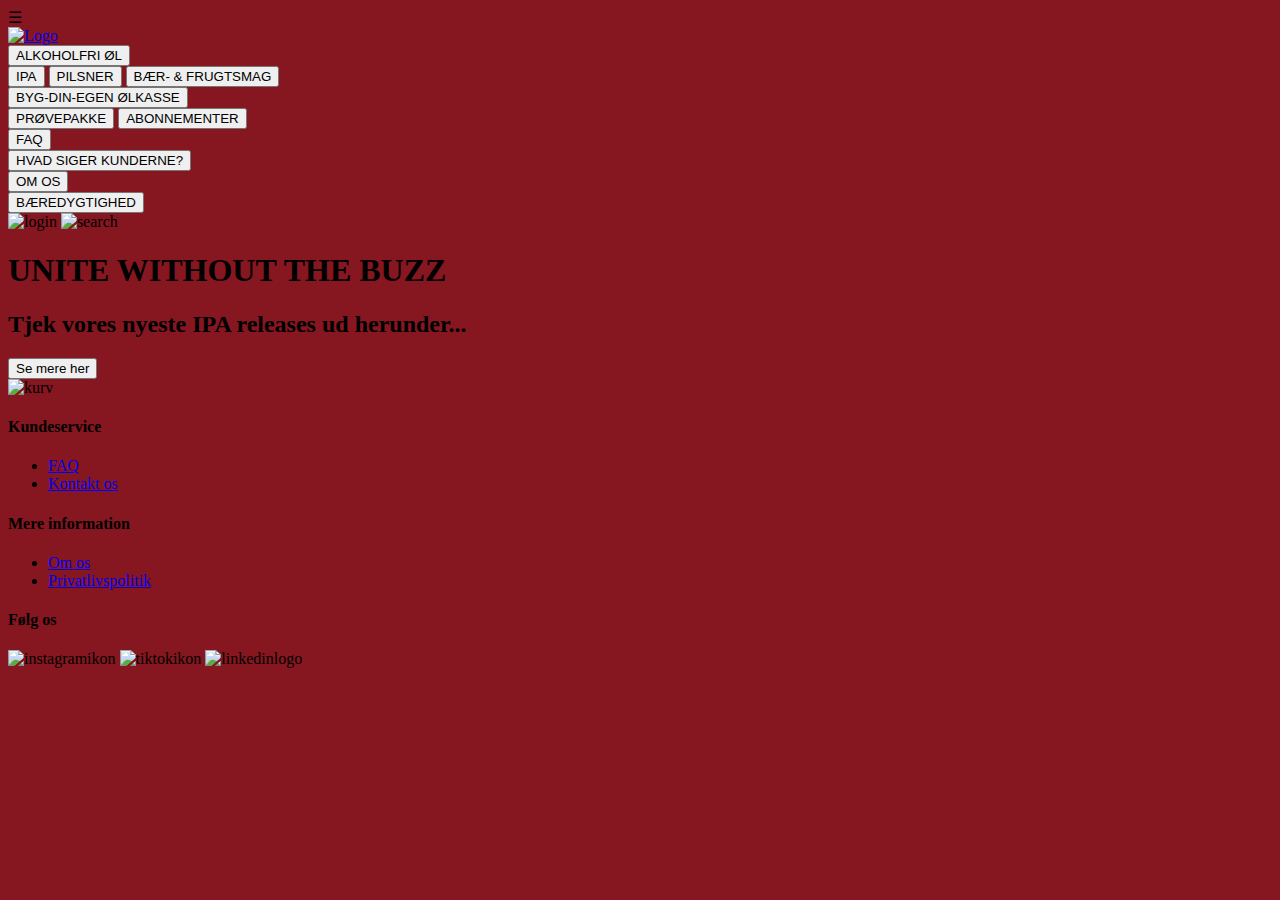
==== index.html @ 854b3e73 "html & css" ====
<!DOCTYPE html>
<html lang="en">
<head>
  <meta charset="UTF-8">
  <meta name="viewport" content="width=device-width, initial-scale=1.0">
  <meta http-equiv="X-UA-Compatible" content="ie=edge">
  <title>ZeroBuzz Brew</title>
  <link rel="shortcut icon" href="/images/zbblogo.png">
  <link rel="stylesheet" href="css/css.css">
  <link rel="stylesheet" href="google.css">
  <style>
    body {
      background-color: #86161F;
    }
  </style>
</head>
<body>
    
    <nav class="navbar">
        <div class="menuicon" onclick="togglemenu()">☰</div>
        <a href="index.html" class="logocontainer">
          <img src="images/zbblogo.png" alt="Logo" class="logo">
        </a>
        <section class="navlinks">
          <section class="navitem">
            <button onclick="navigateto('produkter.html')">ALKOHOLFRI ØL</button>
            <section class="dropdowncontent">
              <button onclick="navigateto('produkter.html')">IPA</button>
              <button onclick="navigateto('produkter.html')">PILSNER</button>
              <button onclick="navigateto('produkter.html')">BÆR- & FRUGTSMAG</button>
            </section>
          </section>
          <section class="navitem">
            <button onclick="navigateto('bygdinegen.html')">BYG-DIN-EGEN ØLKASSE</button>
            <section class="dropdowncontent">
              <button onclick="navigateto('bygdinegen.html')">PRØVEPAKKE</button>
              <button onclick="navigateto('bygdinegen.html')">ABONNEMENTER</button>
            </section>
          </section>
          <section class="navitem">
            <button onclick="navigateto('faq.html')">FAQ</button>
            <section class="dropdowncontent">
              <button onclick="navigateto('#')">HVAD SIGER KUNDERNE?</button>
            </section>
          </section>
          <section class="navitem">
            <button onclick="navigateto('#')">OM OS</button>
            <section class="dropdowncontent">
              <button onclick="navigateto('#')">BÆREDYGTIGHED</button>
            </section>
          </section>
        </section>
        <section class="navicons">
          <img src="images/bruger.png" alt="login">
          <img src="images/searchikon.png" alt="search">
        </section>
      </nav>
    
    

  <section id="forside"></section>

  <h1 class="forsidetekst">UNITE WITHOUT THE BUZZ</h1>
  <h2 class="forsideundertekst">Tjek vores nyeste IPA releases ud herunder...</h2>

  <section id="ipabillede">
  <button class="imagebutton" onclick="navigateTo('produkter.html')">Se mere her</button>
</section>
  <img src="images/kurv.png" alt="kurv" class="bottomicon">

  <script src="js/js.js"></script>




  <footer class="sitefooter">
    <section class="footercolumn">
        <h4>Kundeservice</h4>
        <ul>
            <li><a href="#">FAQ</a></li>
            <li><a href="#">Kontakt os</a></li>
        </ul>
    </section>
    <section class="footercolumn">
        <h4>Mere information</h4>
        <ul>
            <li><a href="#">Om os</a></li>
            <li><a href="#">Privatlivspolitik</a></li>
        </ul>
    </section>
    <section class="footercolumn">
        <h4>Følg os</h4>
        <img src="images/igikon.png" alt="instagramikon">
        <img src="images/tt.png" alt="tiktokikon">
        <img src="images/linkedin.png" alt="linkedinlogo">
    </section>
</footer>


</body>
</html>
---- google.css ----
@import url('https://fonts.googleapis.com/css2?family=Comfortaa:wght@300..700&family=Kanit:ital,wght@0,100;0,200;0,300;0,400;0,500;0,600;0,700;0,800;0,900;1,100;1,200;1,300;1,400;1,500;1,600;1,700;1,800;1,900&family=Mukta:wght@200;300;400;500;600;700;800&family=Plus+Jakarta+Sans:ital,wght@0,200..800;1,200..800&family=Righteous&display=swap');
/* font-family: 'Comfortaa, Mukta, Righteous*/
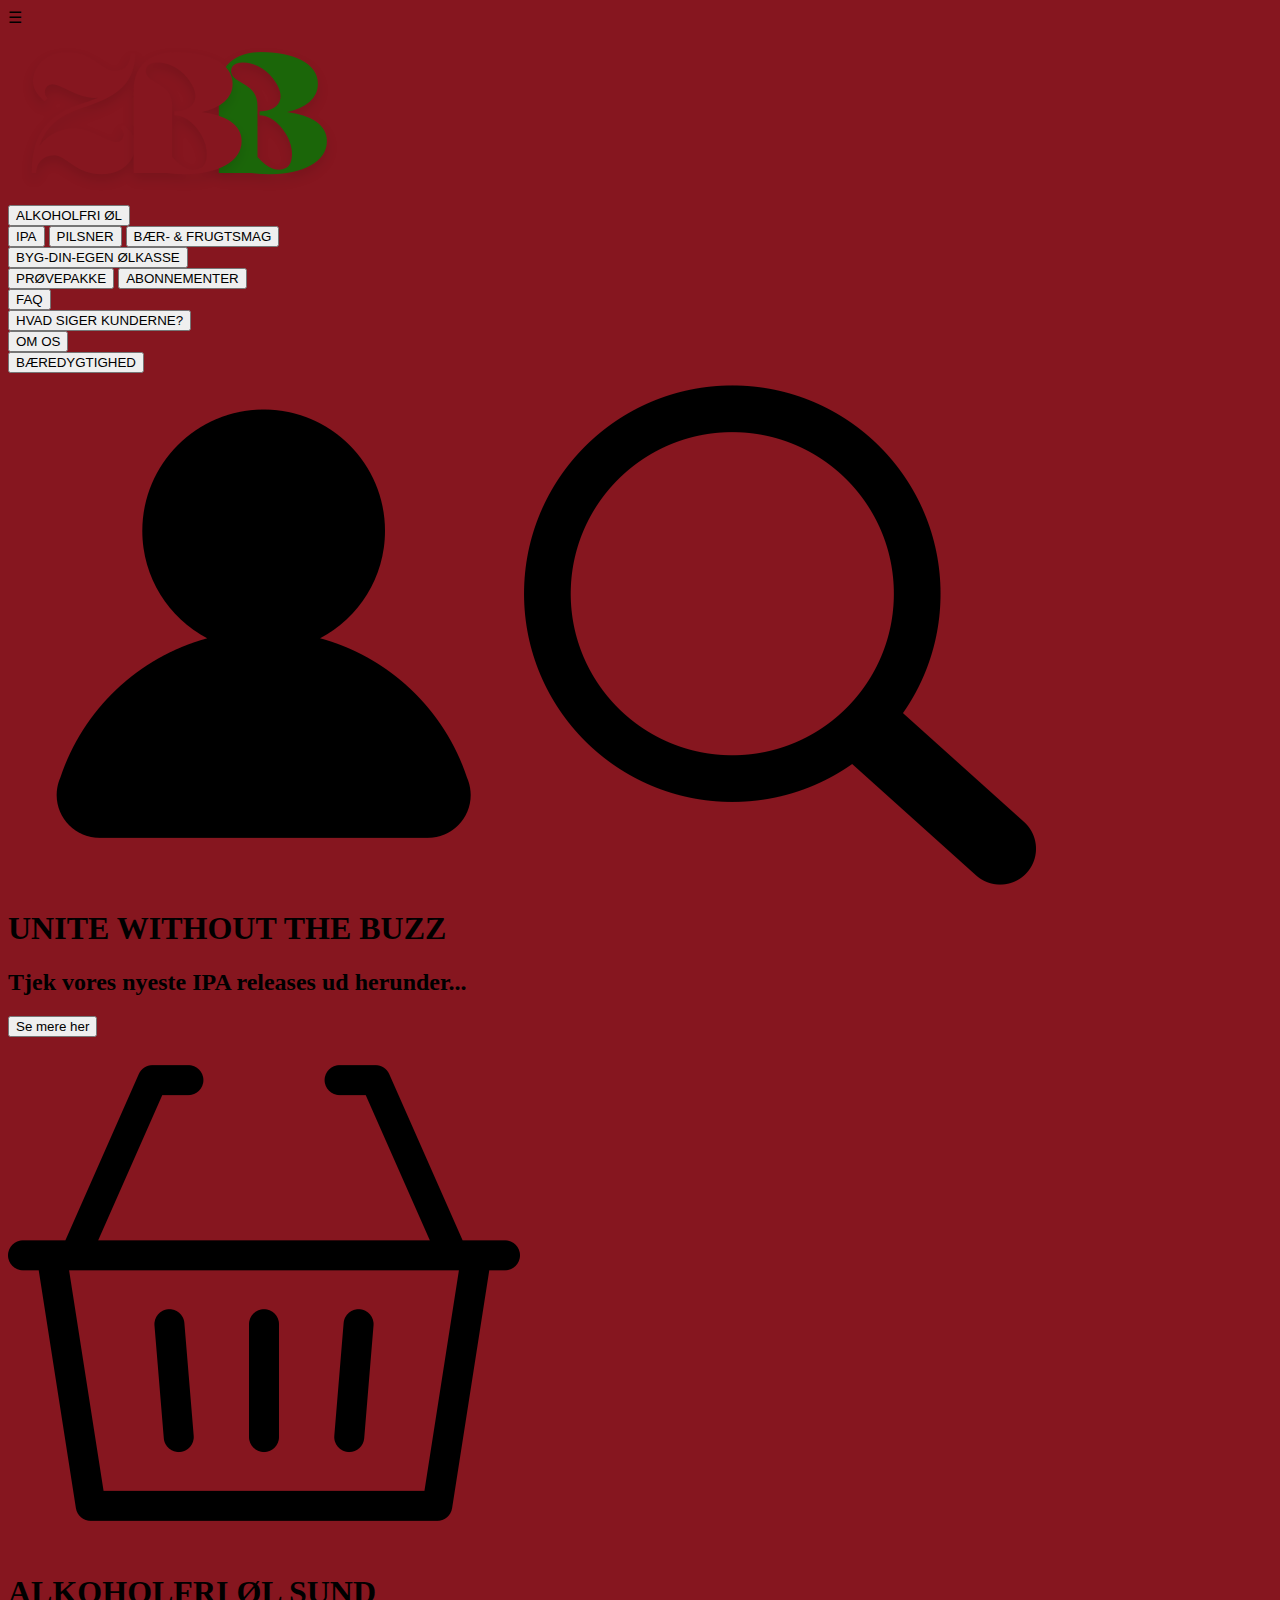
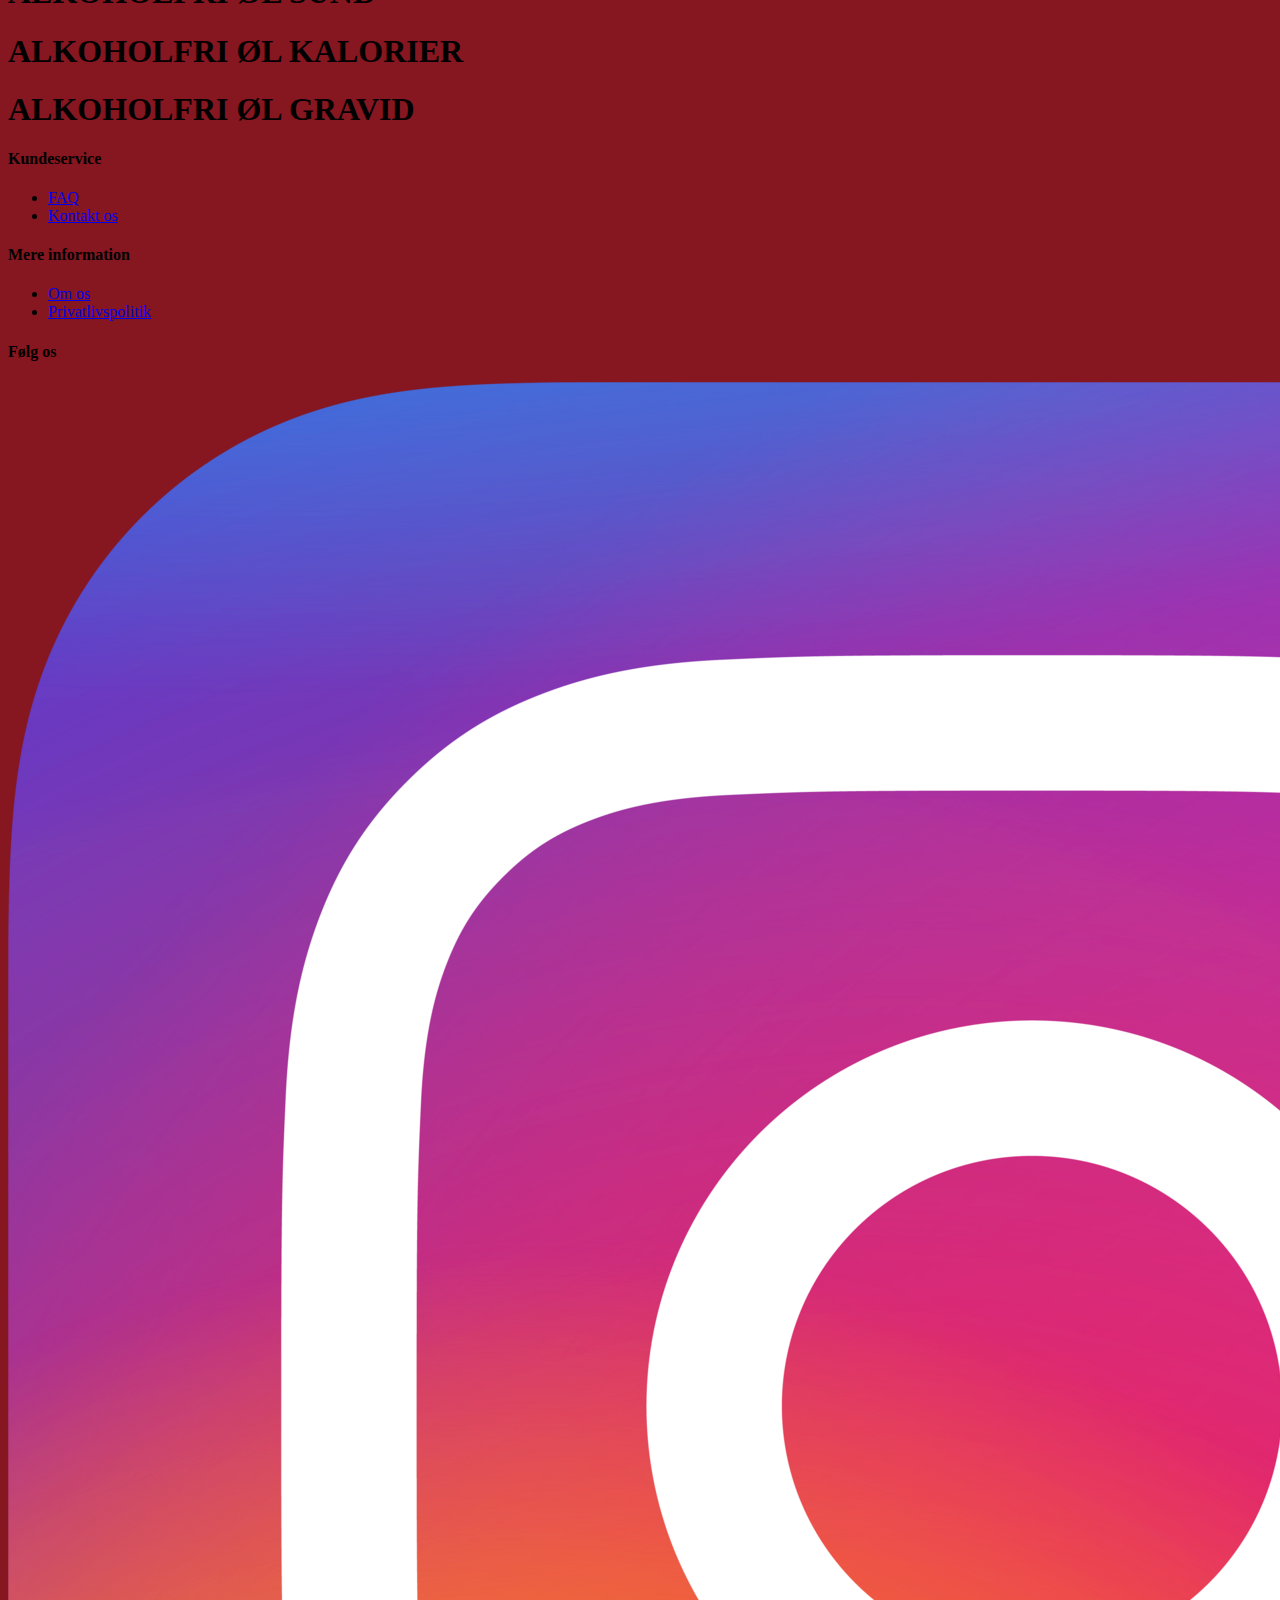
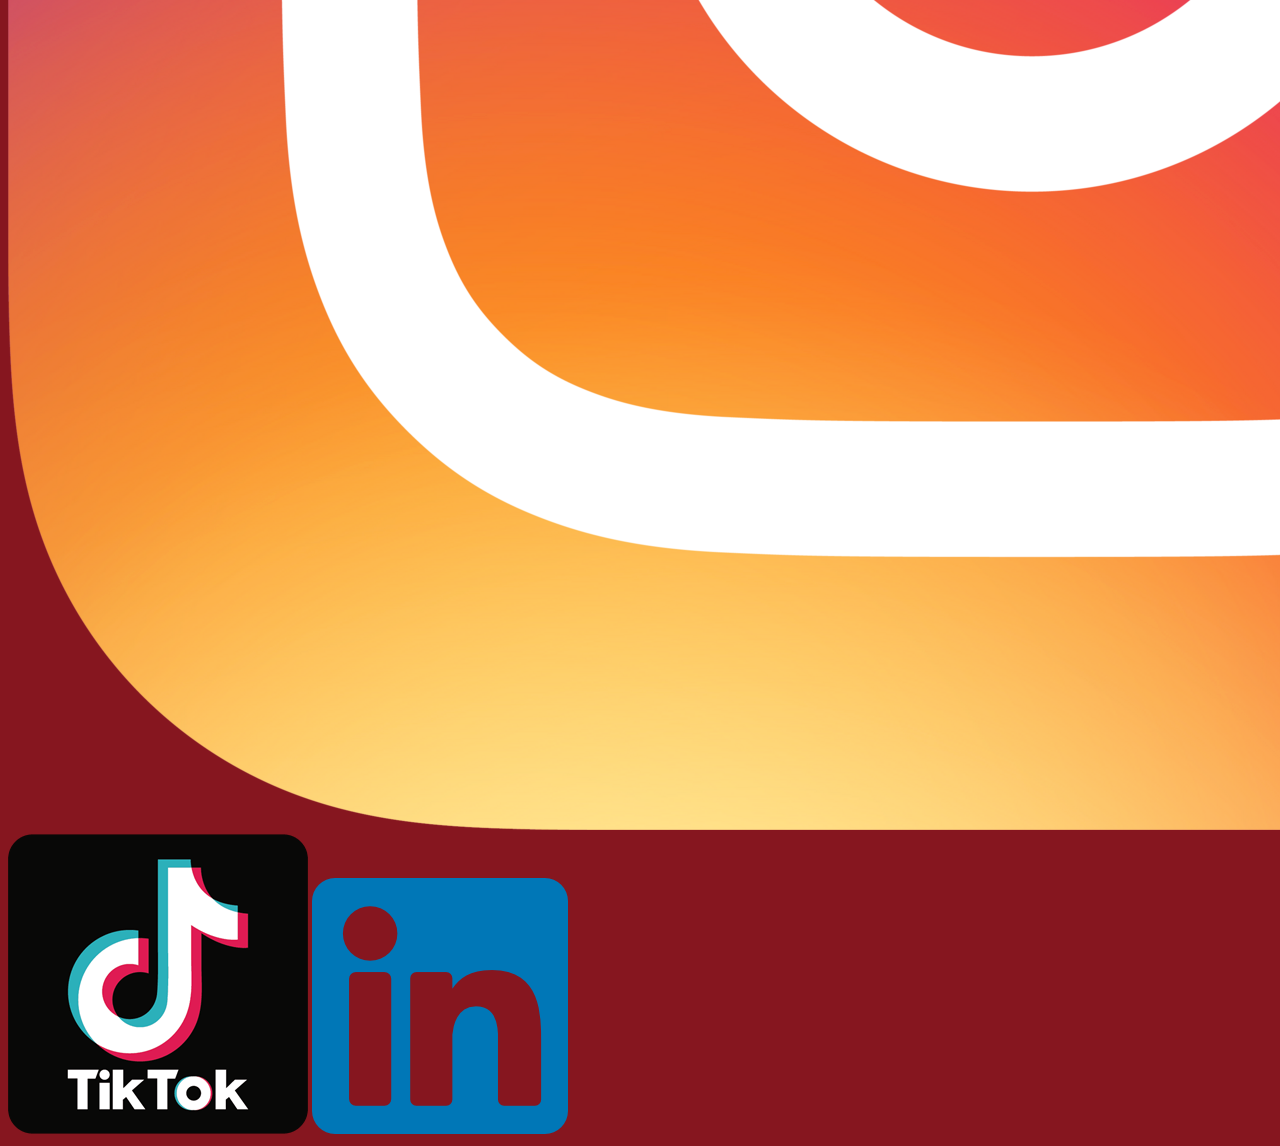
==== commit 02449a87: "seotekst" ====
--- a/index.html
+++ b/index.html
@@ -68,6 +68,12 @@
 </section>
   <img src="images/kurv.png" alt="kurv" class="bottomicon">
 
+
+  <h1 class="seotekst">ALKOHOLFRI ØL SUND </h1>
+  <h1 class="seotekst">ALKOHOLFRI ØL KALORIER </h1>
+  <h1 class="seotekst">ALKOHOLFRI ØL GRAVID </h1>
+
+
   <script src="js/js.js"></script>
 
 
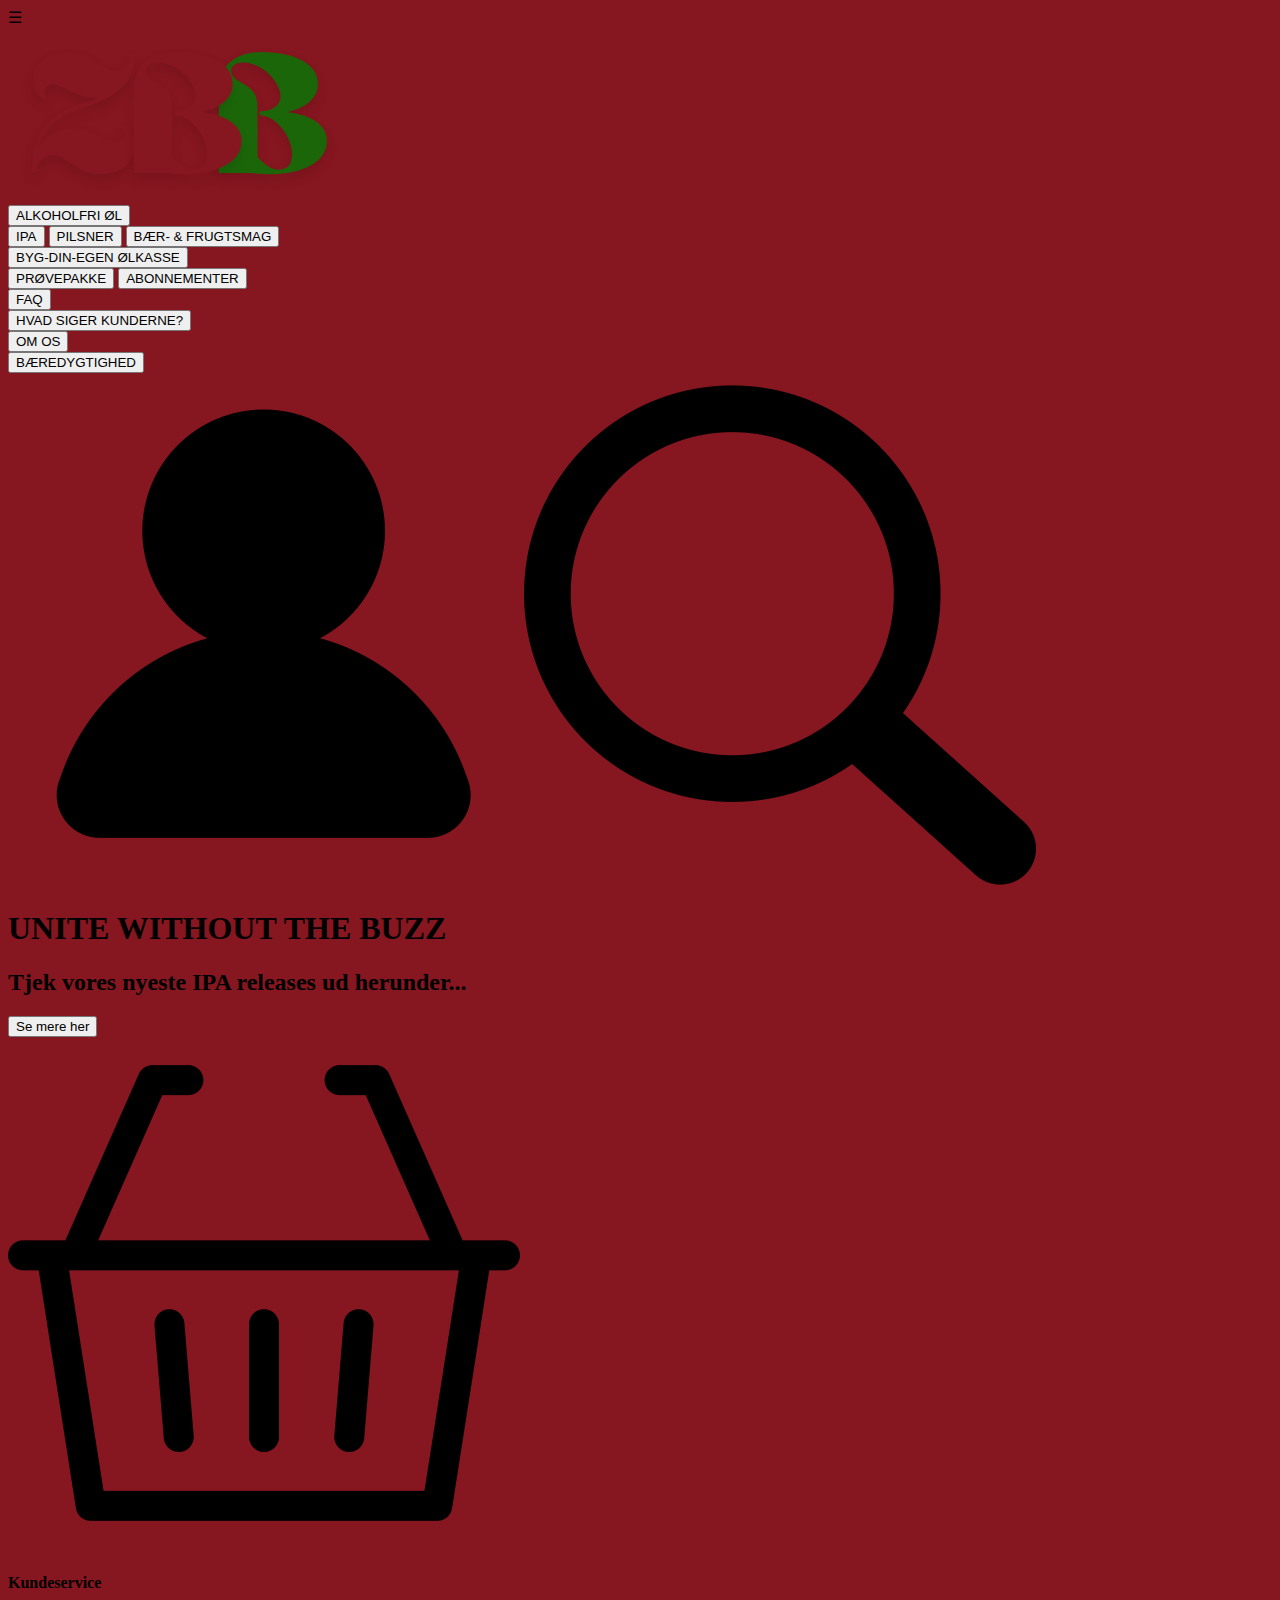
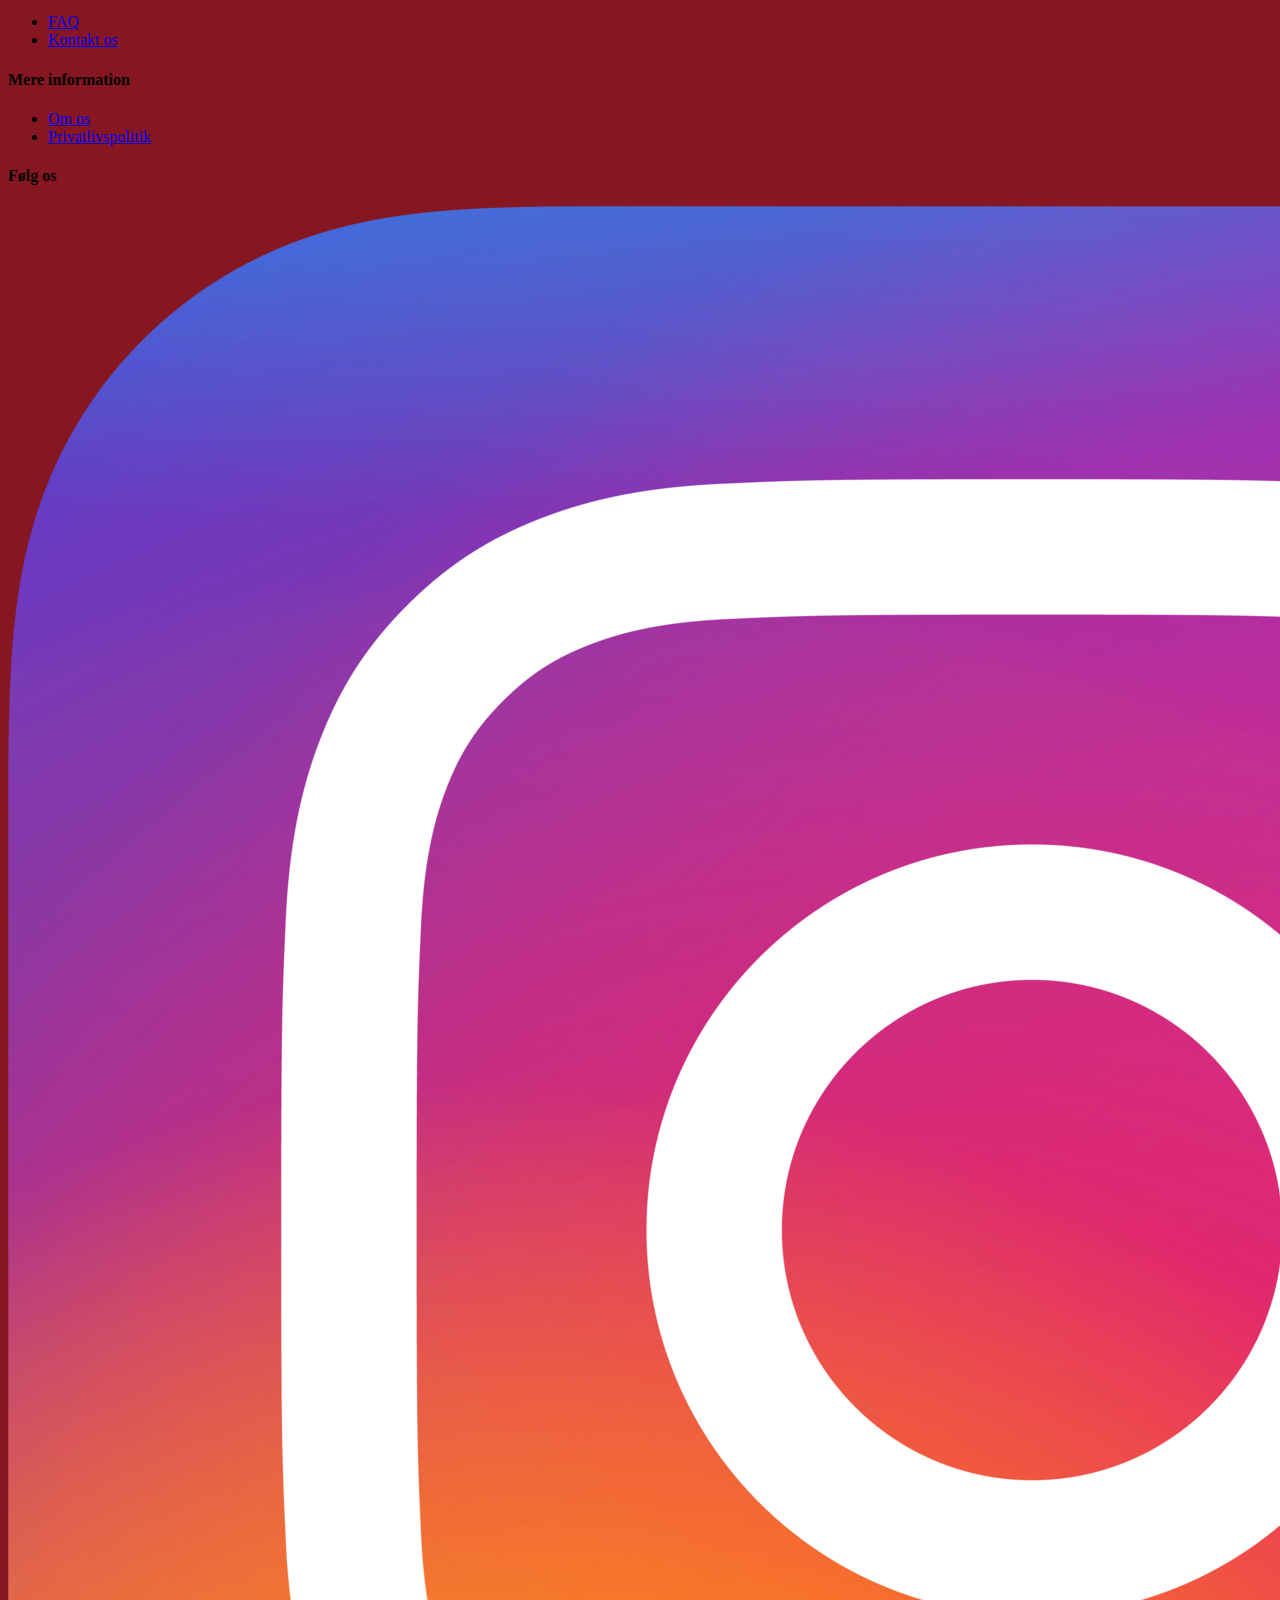
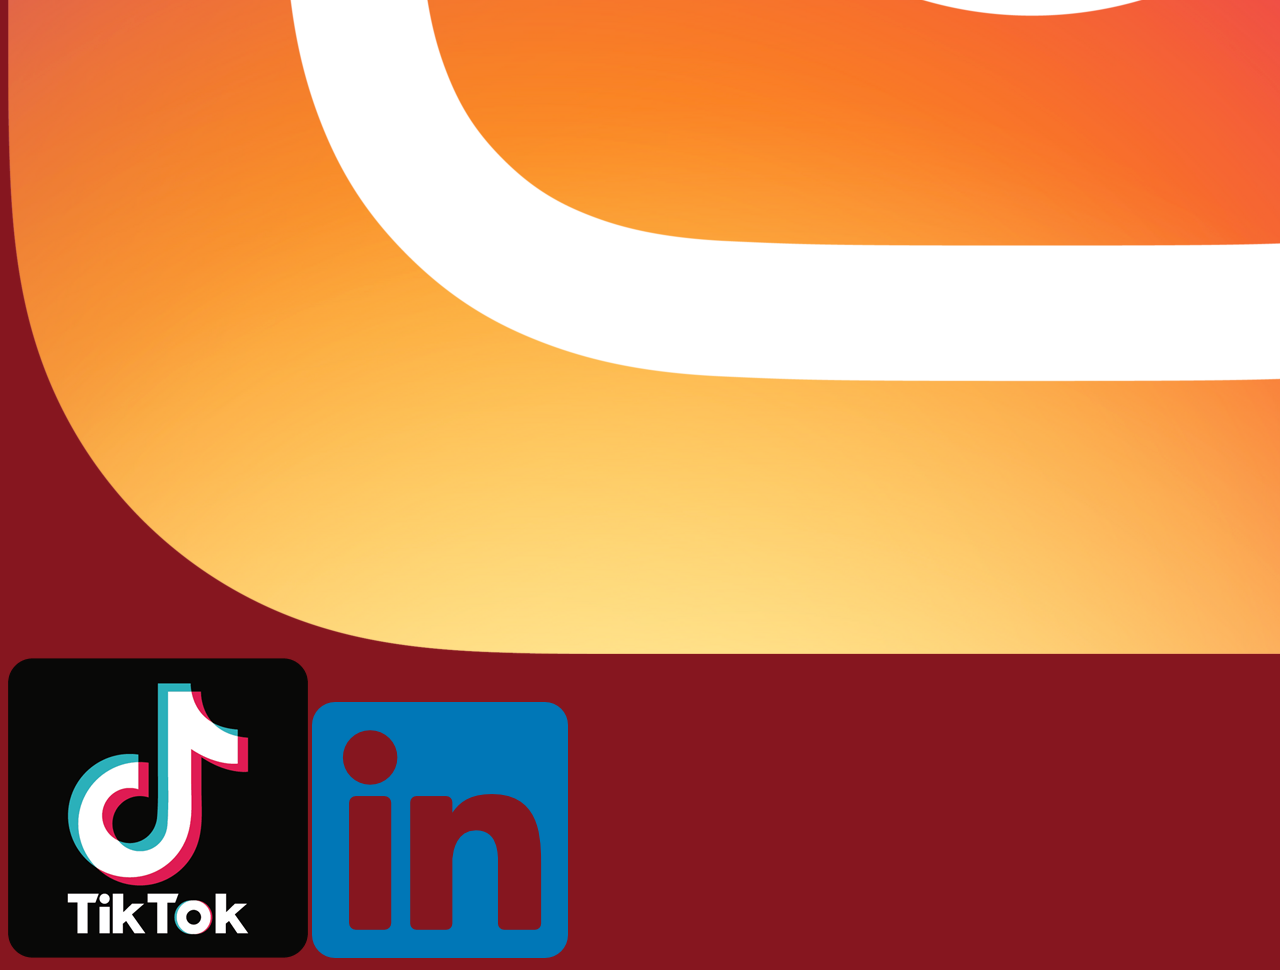
==== commit f5657ddd: "seo tekst" ====
--- a/index.html
+++ b/index.html
@@ -69,11 +69,6 @@
   <img src="images/kurv.png" alt="kurv" class="bottomicon">
 
 
-  <h1 class="seotekst">ALKOHOLFRI ØL SUND </h1>
-  <h1 class="seotekst">ALKOHOLFRI ØL KALORIER </h1>
-  <h1 class="seotekst">ALKOHOLFRI ØL GRAVID </h1>
-
-
   <script src="js/js.js"></script>
 
 
